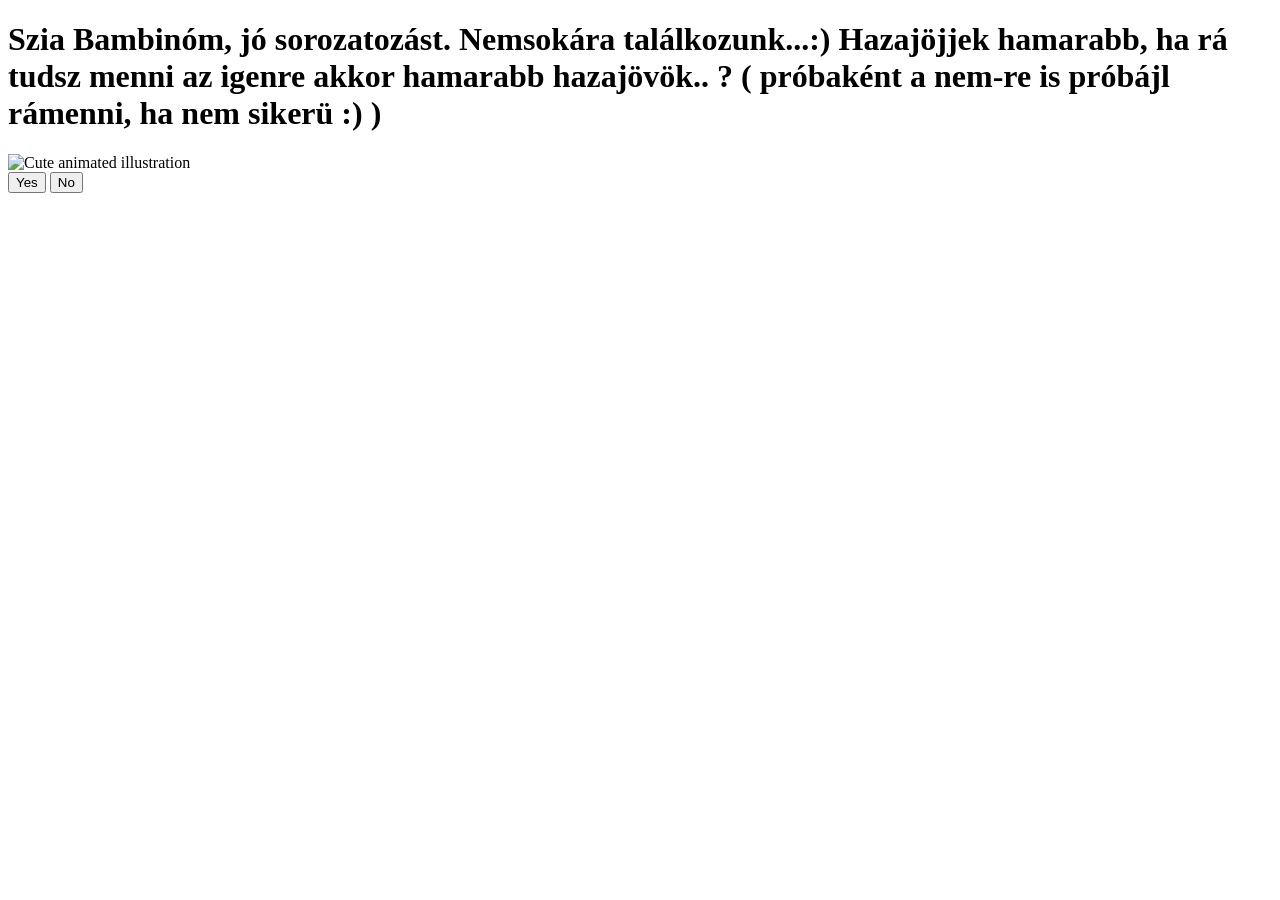
==== index.html @ 88bb2306 "Update index.html" ====
<!DOCTYPE html>
<html lang="en">
    <head>
        <link rel="stylesheet" href="./styles.css">
        
    </head> 
    <body>
        <div class="container">
            <div >
                <h1 class = "header_text">Szia Bambinóm, jó sorozatozást. Nemsokára találkozunk...:) Hazajöjjek hamarabb, ha rá tudsz menni az igenre akkor hamarabb hazajövök.. ? ( próbaként a nem-re is próbájl rámenni, ha nem sikerü  :) ) </h1>
            </div>
            <div class="gif_container">
                <img src="kepek/yesorno.gif" alt="Cute animated illustration">
            </div>
            <div class = "buttons">
                <button class="btn" id = "yesButton" onclick="nextPage()">Yes</button>
                <button class="btn" id="noButton" onmouseover="moveButton()" onclick="moveButton()">No</button>
                <script>
                    function nextPage() {
                        window.location.href = "yes.html";
                    }
                    
                    function moveButton() {
                        var x = Math.random() * (window.innerWidth - document.getElementById('noButton').offsetWidth) - 85;
                        var y = Math.random() * (window.innerHeight - document.getElementById('noButton').offsetHeight) - 48;
                        document.getElementById('noButton').style.left = `${x}px`;
                        document.getElementById('noButton').style.top = `${y}px`;
                    }
                </script> 
            </div>
        </div>
       
    </body> 
</html>
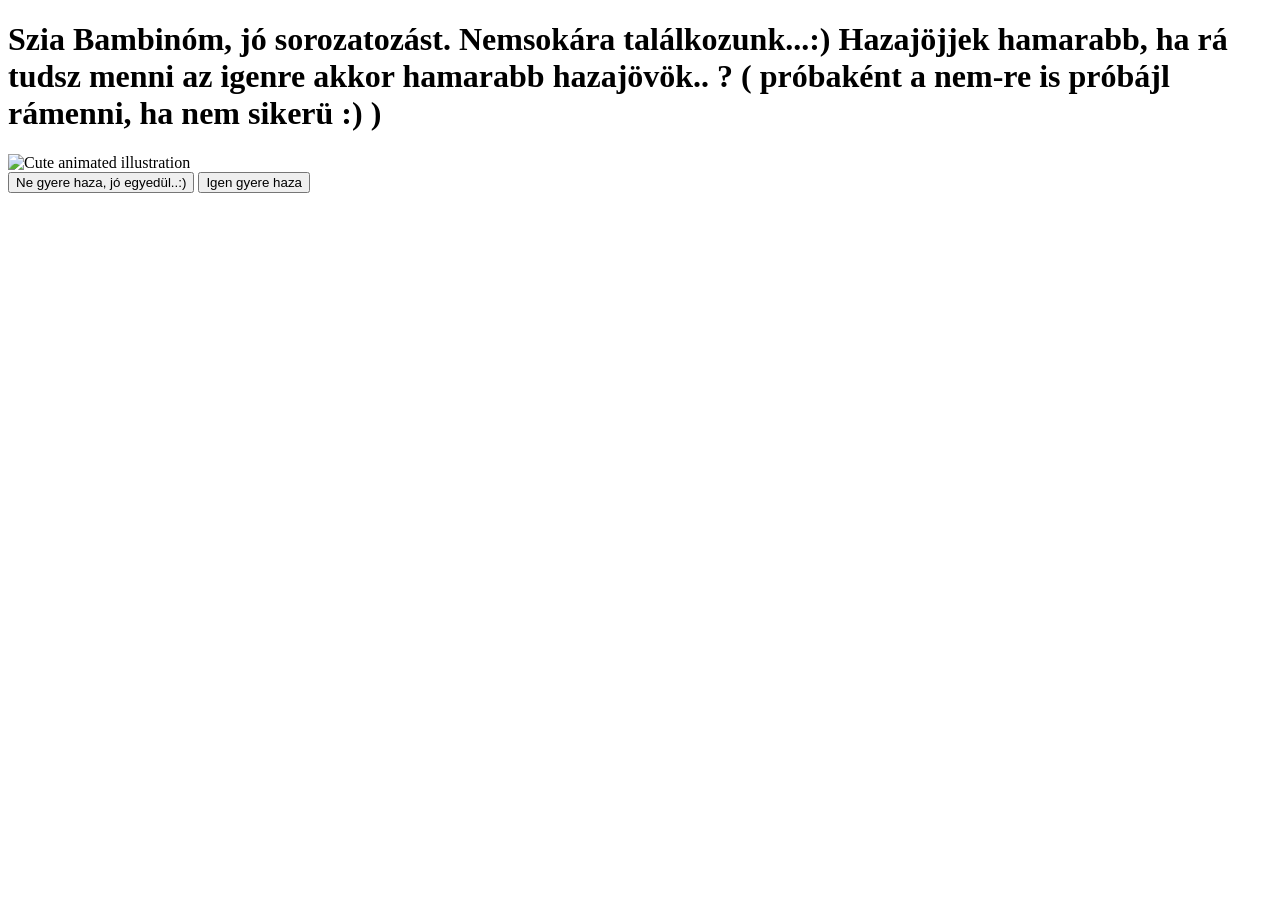
==== commit 5e9d8048: "Update button text in index.html" ====
--- a/index.html
+++ b/index.html
@@ -13,8 +13,8 @@
                 <img src="kepek/yesorno.gif" alt="Cute animated illustration">
             </div>
             <div class = "buttons">
-                <button class="btn" id = "yesButton" onclick="nextPage()">Yes</button>
-                <button class="btn" id="noButton" onmouseover="moveButton()" onclick="moveButton()">No</button>
+                <button class="btn" id = "yesButton" onclick="nextPage()">Ne gyere haza, jó egyedül..:)</button>
+                <button class="btn" id="noButton" onmouseover="moveButton()" onclick="moveButton()">Igen gyere haza</button>
                 <script>
                     function nextPage() {
                         window.location.href = "yes.html";
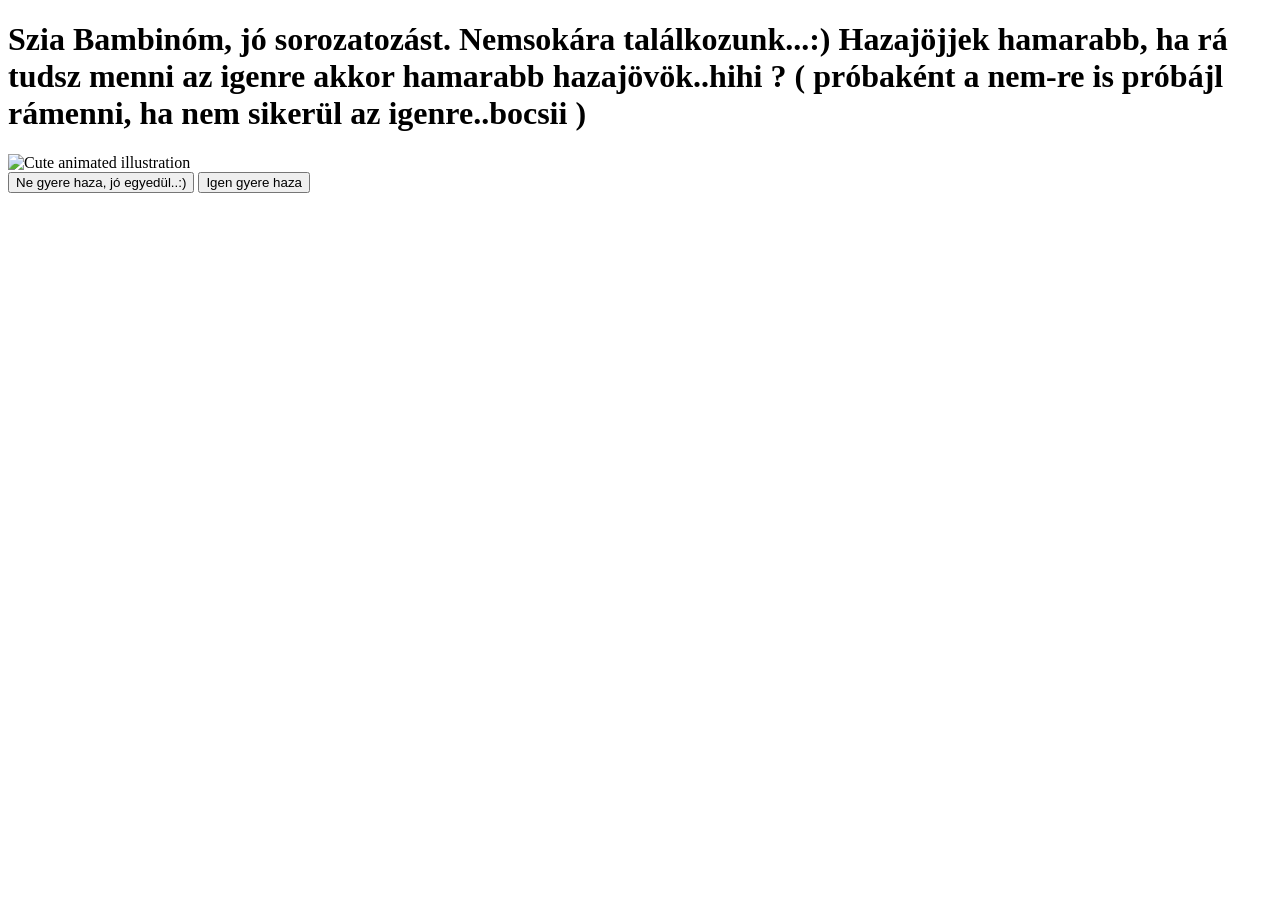
==== commit aa3fa37b: "Update header text in index.html" ====
--- a/index.html
+++ b/index.html
@@ -7,7 +7,7 @@
     <body>
         <div class="container">
             <div >
-                <h1 class = "header_text">Szia Bambinóm, jó sorozatozást. Nemsokára találkozunk...:) Hazajöjjek hamarabb, ha rá tudsz menni az igenre akkor hamarabb hazajövök.. ? ( próbaként a nem-re is próbájl rámenni, ha nem sikerü  :) ) </h1>
+                <h1 class = "header_text">Szia Bambinóm, jó sorozatozást. Nemsokára találkozunk...:) Hazajöjjek hamarabb, ha rá tudsz menni az igenre akkor hamarabb hazajövök..hihi ? ( próbaként a nem-re is próbájl rámenni, ha nem sikerül az igenre..bocsii ) </h1>
             </div>
             <div class="gif_container">
                 <img src="kepek/yesorno.gif" alt="Cute animated illustration">
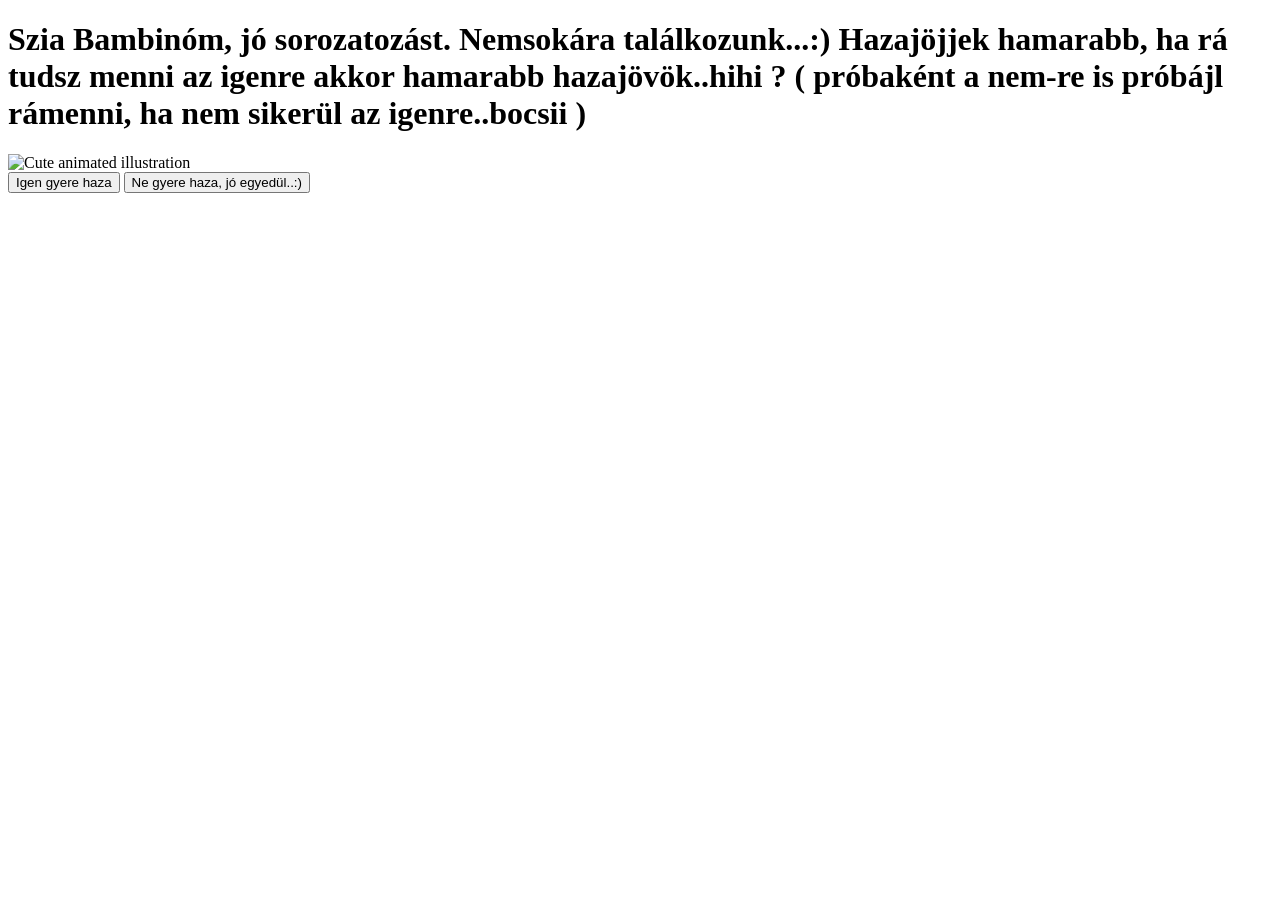
==== commit 993b0f78: "Update button actions and reorder buttons" ====
--- a/index.html
+++ b/index.html
@@ -13,11 +13,11 @@
                 <img src="kepek/yesorno.gif" alt="Cute animated illustration">
             </div>
             <div class = "buttons">
+                <button class="btn" id="noButton" onmouseover="moveButton()" onclick="moveButton()">Igen gyere haza</button>
                 <button class="btn" id = "yesButton" onclick="nextPage()">Ne gyere haza, jó egyedül..:)</button>
-                <button class="btn" id="noButton" onmouseover="moveButton()" onclick="moveButton()">Igen gyere haza</button>
                 <script>
                     function nextPage() {
-                        window.location.href = "yes.html";
+                        window.location.href = "no.html";
                     }
                     
                     function moveButton() {
